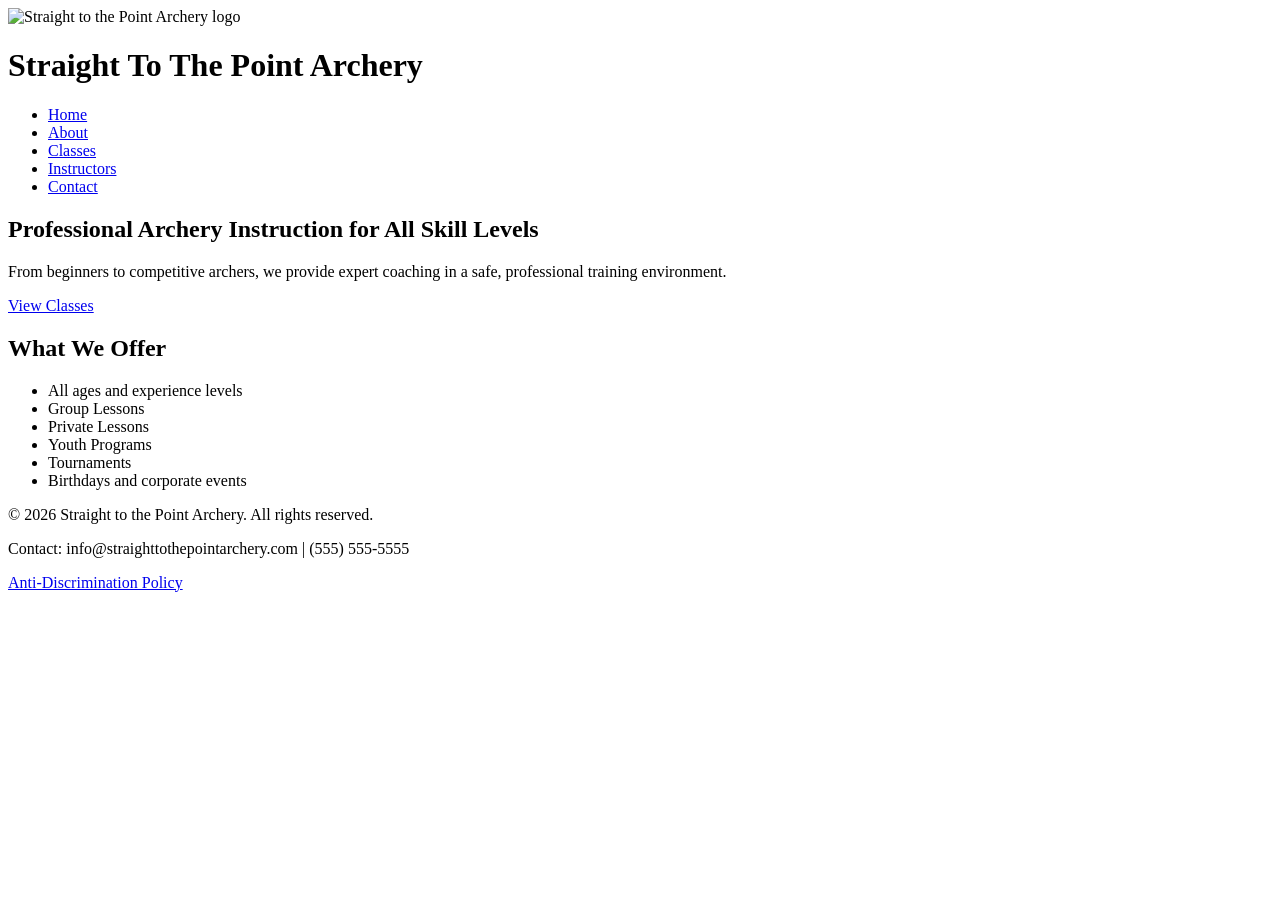
==== Index.html @ 34b79730 "add main section and semantic html" ====
<!DOCTYPE html>
<html lang="en">
<head>
    <meta charset="UTF-8">
    <meta name="viewport" content="width=device-width, initial-scale=1.0">
    <title>Home | Straight to the Point Archery</title>
</head>
<body>
<header>
    <img src="images/logo.png" alt="Straight to the Point Archery logo">

    <h1>Straight To The Point Archery</h1>

    <nav>
        <ul>
            <li><a href="index.html">Home</a></li>
            <li><a href="about.html">About</a></li>
            <li><a href="classes.html">Classes</a></li>
            <li><a href="instructors.html">Instructors</a></li>
            <li><a href="contact.html">Contact</a></li>
        </ul>
    </nav>
</header>

<main>   

<section class="hero">
    <h2>Professional Archery Instruction for All Skill Levels</h2>
    <p>From beginners to competitive archers, we provide expert coaching in a safe, professional training environment.</p>
    <a href="classes.html">View Classes</a>
</section>
<section>
    <h2>What We Offer</h2>
    <ul>
        <li>All ages and experience levels</li>
        <li>Group Lessons</li>
        <li>Private Lessons</li>
        <li>Youth Programs</li>
        <li>Tournaments</li>
        <li>Birthdays and corporate events</li>
    </ul>
</section>

</main>


<footer>
    <p>&copy; 2026 Straight to the Point Archery. All rights reserved.</p>

    <p>
        Contact: info@straighttothepointarchery.com | (555) 555-5555
    </p>

    <p>
        <a href="#">Anti-Discrimination Policy</a>
    </p>
</footer>

</body>
</html>
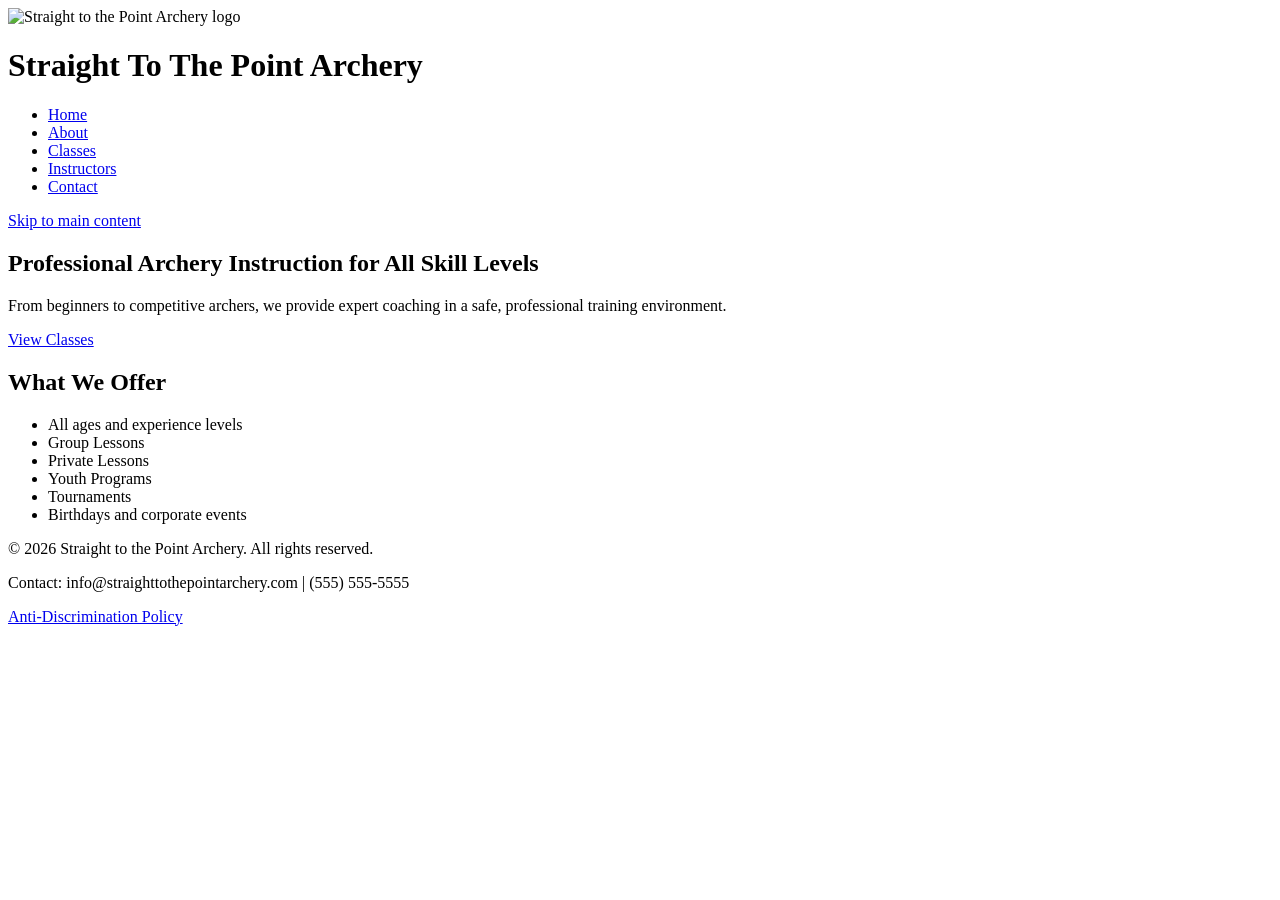
==== commit 75ad3ddd: "skip link added" ====
--- a/Index.html
+++ b/Index.html
@@ -4,6 +4,16 @@
     <meta charset="UTF-8">
     <meta name="viewport" content="width=device-width, initial-scale=1.0">
     <title>Home | Straight to the Point Archery</title>
+    
+    <link rel="stylesheet" href="css/styles.css">
+
+
+    <link href="https://fonts.googleapis.com/css?family=Montserrat:400,700&display=swap" rel="stylesheet">
+
+<link href="https://fonts.googleapis.com/css?family=Open+Sans:400,700&display=swap" rel="stylesheet">
+
+<link rel="stylesheet" href="https://cdnjs.cloudflare.com/ajax/libs/font-awesome/5.15.3/css/all.min.css">
+
 </head>
 <body>
 <header>
@@ -22,13 +32,18 @@
     </nav>
 </header>
 
-<main>   
 
+<a href="#main-content" class="skip-link">Skip to main content</a>
+
+
+<main class="container">  
+<main id="main-content"> <!-- Main content goes here --> </main>
 <section class="hero">
     <h2>Professional Archery Instruction for All Skill Levels</h2>
     <p>From beginners to competitive archers, we provide expert coaching in a safe, professional training environment.</p>
     <a href="classes.html">View Classes</a>
 </section>
+
 <section>
     <h2>What We Offer</h2>
     <ul>
@@ -41,7 +56,11 @@
     </ul>
 </section>
 
-</main>
+
+
+
+
+</main> 
 
 
 <footer>
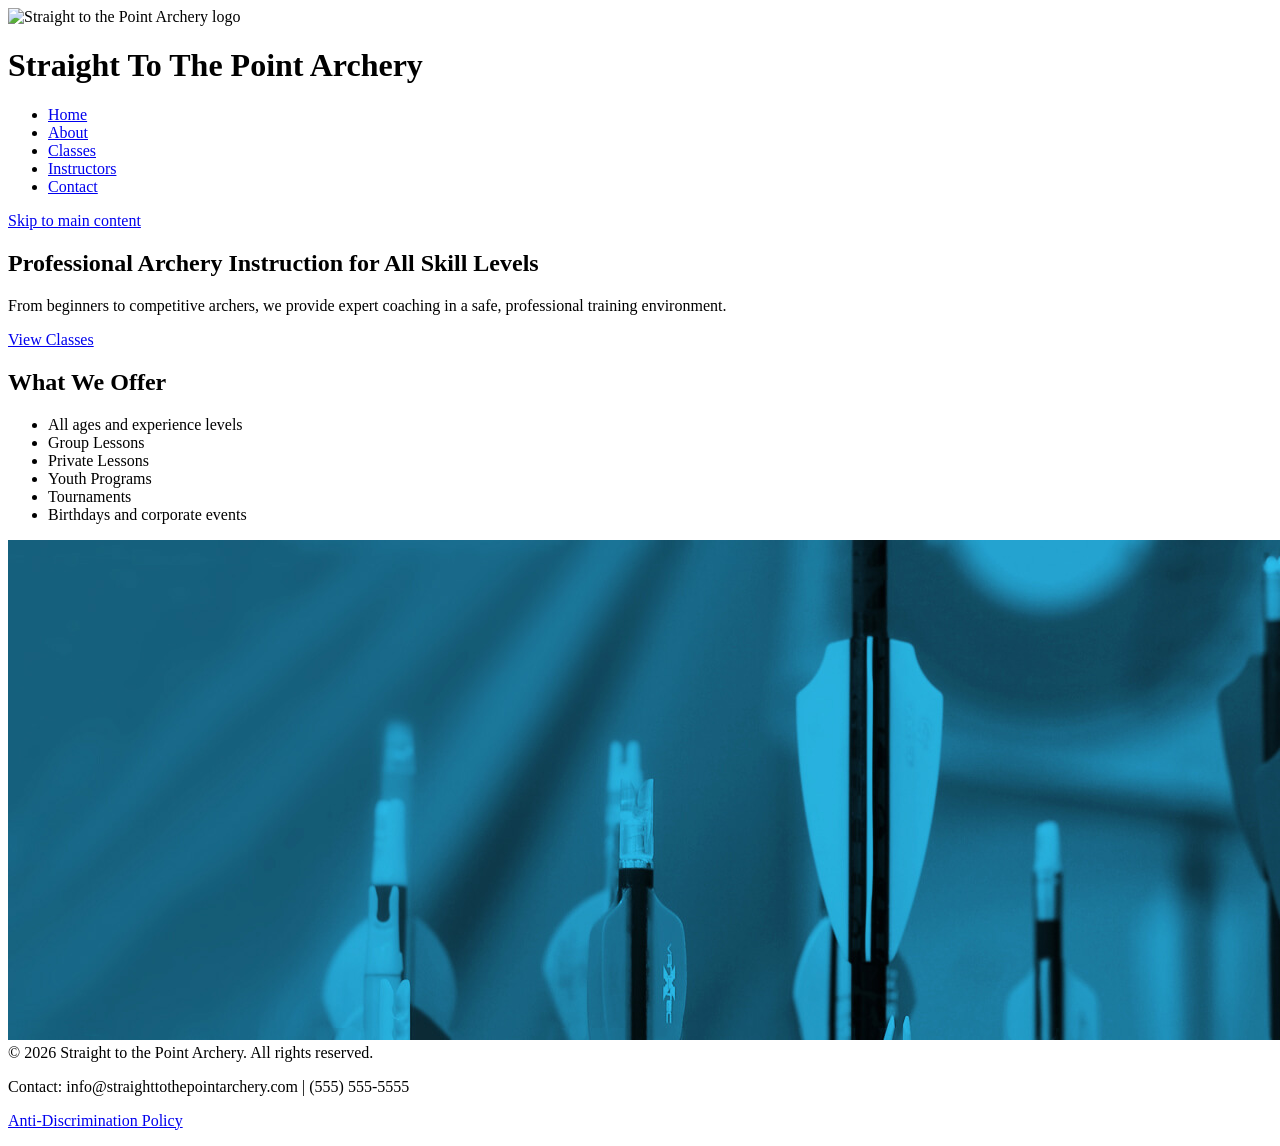
==== commit 4fea0682: "lighthouse optimization and debugging" ====
--- a/Index.html
+++ b/Index.html
@@ -4,6 +4,7 @@
     <meta charset="UTF-8">
     <meta name="viewport" content="width=device-width, initial-scale=1.0">
     <title>Home | Straight to the Point Archery</title>
+    <meta name="description" content="Straight to the Point Archery provides professional archery instruction, classes, and private lessons for beginners, intermediate, and advanced archers.">
     
     <link rel="stylesheet" href="css/styles.css">
 
@@ -17,7 +18,7 @@
 </head>
 <body>
 <header>
-    <img src="images/logo.png" alt="Straight to the Point Archery logo">
+    <img src="images/archeryAcademy-logo-color.png" alt="Straight to the Point Archery logo">
 
     <h1>Straight To The Point Archery</h1>
 
@@ -64,6 +65,7 @@
 
 
 <footer>
+    <img src="Images/footerImage.jpg" alt="Arrows sticking in the ground"
     <p>&copy; 2026 Straight to the Point Archery. All rights reserved.</p>
 
     <p>
